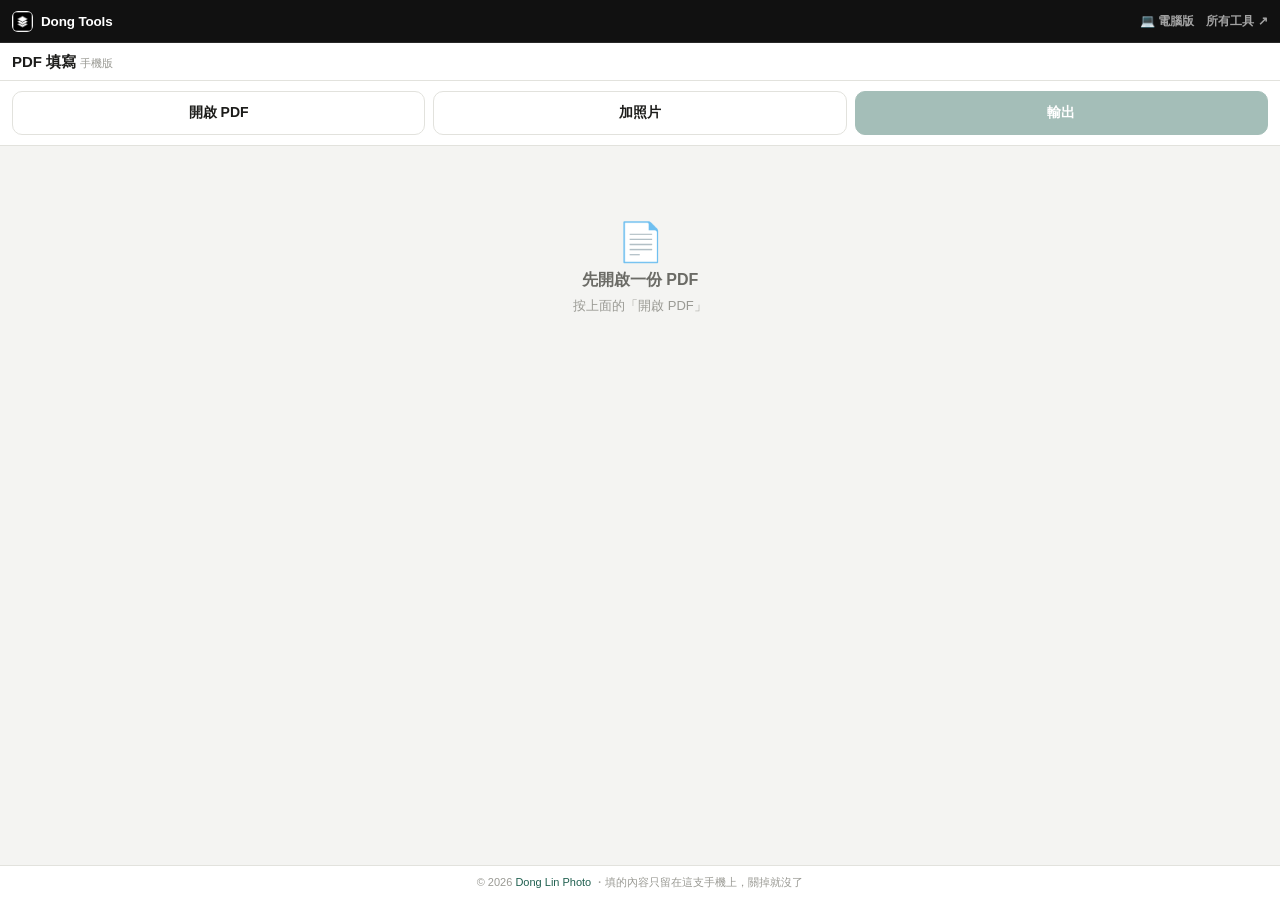
==== m/index.html @ 88efd736 "新增手機版，並修掉兩版共通的空狀態隱藏失效 m/index.html 是為手機重寫的精簡版，只留核心：點一下打字、加照片、輸出。 沒有常用資料欄位、符號、快捷鍵說明，也不寫入任何儲存——填的內容只活在" ====
<!doctype html>
<html lang="zh-Hant">
<head>
<meta charset="utf-8">
<!-- 允許縮放：手機螢幕小，要對準格子得靠雙指放大 -->
<meta name="viewport" content="width=device-width, initial-scale=1, maximum-scale=5, viewport-fit=cover">
<title>PDF 填寫 手機版 — Dong Lin Photo</title>
<style>
:root{
  --bg:#f4f4f2; --surface:#fff; --ink:#1c1c1a; --ink-soft:#6b6b66; --ink-faint:#9a9a94;
  --line:#e2e2dd; --accent:#1f5f4f; --accent-soft:#e8f1ee; --sel:#2f7de1; --danger:#a33a2c;
  --safe-b:env(safe-area-inset-bottom,0px);
}
*{box-sizing:border-box;}
html,body{margin:0; height:100%; overscroll-behavior:none;}
body{
  display:flex; flex-direction:column;
  font-family:-apple-system,"PingFang TC","Noto Sans TC",sans-serif;
  font-size:15px; background:var(--bg); color:var(--ink);
  -webkit-font-smoothing:antialiased; -webkit-text-size-adjust:100%;
}
.sr-only{position:absolute;width:1px;height:1px;padding:0;margin:-1px;overflow:hidden;clip:rect(0,0,0,0);white-space:nowrap;border:0;}

/* ---- Dong Tools 品牌條 ---- */
.dong-tools-bar{flex:none; background:#111; color:#fff; border-bottom:1px solid #282828;}
.dong-tools-bar-inner{display:flex; align-items:center; justify-content:space-between; gap:10px; min-height:42px; padding:0 12px;}
.dong-tools-brand,.dong-tools-hub-link,.dong-tools-alt-link{display:inline-flex; align-items:center; color:inherit; text-decoration:none;}
.dong-tools-brand{gap:8px; font-size:.84rem; font-weight:750; letter-spacing:-.01em;}
.dong-tools-brand img{width:21px; height:21px; border-radius:6px;}
.dong-tools-right{display:flex; align-items:center; gap:12px;}
.dong-tools-alt-link,.dong-tools-hub-link{gap:4px; color:#a3a3a3; font-size:.76rem; font-weight:650; white-space:nowrap;}

/* ---- 標題與工具列 ---- */
header{
  flex:none; display:flex; align-items:center; gap:8px;
  padding:10px 12px 8px; background:var(--surface); border-bottom:1px solid var(--line);
}
header h1{margin:0; font-size:15px; font-weight:650;}
header .sub{font-size:11px; color:var(--ink-faint); font-weight:400;}
.spacer{flex:1;}

.toolbar{
  flex:none; display:flex; gap:8px; padding:10px 12px;
  background:var(--surface); border-bottom:1px solid var(--line);
}
.btn{
  flex:1; min-height:44px; padding:10px 12px; border-radius:10px;
  border:1px solid var(--line); background:var(--surface); color:var(--ink);
  font:inherit; font-size:14px; font-weight:600; cursor:pointer;
  display:inline-flex; align-items:center; justify-content:center; gap:6px;
  -webkit-tap-highlight-color:transparent;
}
.btn:disabled{opacity:.4;}
.btn-primary{background:var(--accent); border-color:var(--accent); color:#fff;}
label.btn{margin:0;}

/* ---- 舞台 ---- */
.stage{flex:1; min-height:0; overflow:auto; -webkit-overflow-scrolling:touch; padding:10px 0 calc(10px + var(--safe-b));}
.hintbar{
  margin:0 12px 10px; padding:10px 12px; border-radius:10px;
  background:var(--accent-soft); color:var(--ink); font-size:13px; line-height:1.55;
}
.hintbar strong{color:var(--accent);}
.pages{display:flex; flex-direction:column; align-items:center; gap:12px;}
.page-wrap{position:relative; background:#fff; box-shadow:0 1px 3px rgba(0,0,0,.16); flex:none;}
.page-wrap canvas{display:block; width:100%; height:100%;}
.overlay{position:absolute; inset:0;}

.empty{
  display:flex; flex-direction:column; align-items:center; justify-content:center;
  gap:6px; padding:64px 24px; color:var(--ink-faint); text-align:center;
}
/* 自訂的 display 會蓋掉瀏覽器對 [hidden] 的預設，沒有這行 hidden 等於沒作用 */
.empty[hidden]{display:none;}
.empty .big{font-size:38px;}
.empty h2{margin:0; font-size:16px; color:var(--ink-soft);}
.empty p{margin:0; font-size:13px;}

/* ---- 放上去的東西 ---- */
.mark{position:absolute; touch-action:none; user-select:none; transform-origin:top left;}
.mark::after{content:""; position:absolute; inset:-4px; border:1px dashed transparent; border-radius:3px;}
.mark.sel::after{border-color:var(--sel); border-style:solid;}
.mark-text{white-space:pre; color:#111; font-family:"PingFang TC","Noto Sans TC",sans-serif; min-width:1px;}
.mark-text.editing{
  outline:none; user-select:text; -webkit-user-select:text;
  background:rgba(47,125,225,.08); min-width:10px;
}
.mark-image img{display:block; width:100%; height:100%; pointer-events:none;}

/* ---- 選中後的操作列（固定在底部，手指好按）---- */
.actionbar{
  position:fixed; left:0; right:0; bottom:0; z-index:40;
  display:flex; gap:6px; padding:8px 10px calc(8px + var(--safe-b));
  background:#23231f; color:#fff;
}
.actionbar[hidden]{display:none;}
.actionbar button{
  flex:1; min-height:44px; border:none; border-radius:8px;
  background:rgba(255,255,255,.14); color:#fff; font:inherit; font-size:14px; font-weight:600;
  -webkit-tap-highlight-color:transparent;
}
.actionbar button.del{background:var(--danger);}
.actionbar .val{
  min-width:52px; display:inline-flex; align-items:center; justify-content:center;
  font-size:13px; color:#c9c9c2; font-variant-numeric:tabular-nums;
}

.toast{
  position:fixed; left:50%; bottom:calc(76px + var(--safe-b)); transform:translateX(-50%);
  z-index:50; max-width:86vw; padding:10px 16px; border-radius:20px;
  background:#23231f; color:#fff; font-size:13px; text-align:center; pointer-events:none;
}
.toast[hidden]{display:none;}

footer{
  flex:none; padding:8px 12px calc(8px + var(--safe-b));
  text-align:center; font-size:11px; line-height:1.6; color:var(--ink-faint);
  background:var(--surface); border-top:1px solid var(--line);
}
footer a{color:var(--accent); text-decoration:none;}
</style>
</head>
<body>

<nav class="dong-tools-bar" aria-label="Dong Tools 品牌導覽">
  <div class="dong-tools-bar-inner">
    <a class="dong-tools-brand" href="https://tools.donglinphoto.com/" target="_blank" rel="noopener noreferrer">
      <img alt="" src="[data-uri]">
      <span>Dong Tools</span>
      <span class="sr-only">（另開新分頁）</span>
    </a>
    <div class="dong-tools-right">
      <!-- ?full=1 讓電腦版記住選擇，手機上才不會又被導回這裡 -->
      <a class="dong-tools-alt-link" href="../?full=1">💻 電腦版</a>
      <a class="dong-tools-hub-link" href="https://tools.donglinphoto.com/" target="_blank" rel="noopener noreferrer">
        所有工具 <span aria-hidden="true">↗</span>
        <span class="sr-only">（另開新分頁）</span>
      </a>
    </div>
  </div>
</nav>

<header>
  <h1>PDF 填寫 <span class="sub">手機版</span></h1>
  <span class="spacer"></span>
</header>

<div class="toolbar">
  <label class="btn">
    開啟 PDF
    <input type="file" id="pdfInput" accept="application/pdf" hidden>
  </label>
  <label class="btn" id="photoLabel">
    加照片
    <input type="file" id="imgInput" accept="image/*" hidden>
  </label>
  <button class="btn btn-primary" id="exportBtn" disabled>輸出</button>
</div>

<main class="stage" id="stage">
  <div class="hintbar" id="hintbar" hidden>
    在要填的地方<strong>點一下就能打字</strong>。放大用雙指撐開，位置不對就直接拖。
  </div>
  <div class="empty" id="empty">
    <div class="big">📄</div>
    <h2>先開啟一份 PDF</h2>
    <p>按上面的「開啟 PDF」</p>
  </div>
  <div class="pages" id="pages"></div>
</main>

<div class="actionbar" id="actionbar" hidden>
  <button id="minusBtn">−</button>
  <span class="val" id="sizeVal">12</span>
  <button id="plusBtn">＋</button>
  <button id="editBtn">改字</button>
  <button class="del" id="delBtn">刪除</button>
</div>

<div class="toast" id="toast" hidden></div>

<footer>
  © <span id="year">2026</span> <a href="https://donglinphoto.com" target="_blank" rel="noopener noreferrer">Dong Lin Photo</a>
  ・填的內容只留在這支手機上，關掉就沒了
</footer>

<script src="../lib/pdf.js"></script>
<script src="../lib/pdf-lib.min.js"></script>
<script>
window.__PDFJS_WORKER_SRC = '../lib/pdf.worker.js';
</script>
<script>
(function () {
  'use strict';

  var pdfjsLib = window.pdfjsLib;
  pdfjsLib.GlobalWorkerOptions.workerSrc = window.__PDFJS_WORKER_SRC;
  var PDFDocument = window.PDFLib.PDFDocument;

  var RENDER_SCALE = 2;      // 背景畫布解析度
  var EXPORT_SCALE = 3;      // 輸出時標註層解析度
  var LINE_HEIGHT = 1.2;
  var TEXT_FONT = '"PingFang TC","Noto Sans TC",-apple-system,sans-serif';
  var DEFAULT_SIZE = 12;     // PDF point
  var DEFAULT_IMG_W = 150;   // PDF point
  var TAP_SLOP = 10;         // 手指移動超過這個距離就當成捲動，不是點擊

  // 手機版刻意不存任何東西：全部只活在這個變數裡，關掉分頁就沒了
  var S = {
    fileName: '', pdfBytes: null, cssScale: 1,
    pages: [], marks: [], images: {}, seq: 0,
    selectedId: null, editingId: null,
    pendingImage: null,   // 選好照片、等使用者點位置放上去
  };

  var $ = function (id) { return document.getElementById(id); };
  var el = {
    pdfInput: $('pdfInput'), imgInput: $('imgInput'), exportBtn: $('exportBtn'),
    stage: $('stage'), pages: $('pages'), empty: $('empty'), hintbar: $('hintbar'),
    actionbar: $('actionbar'), sizeVal: $('sizeVal'), minusBtn: $('minusBtn'),
    plusBtn: $('plusBtn'), editBtn: $('editBtn'), delBtn: $('delBtn'), toast: $('toast'),
  };

  var toastTimer = null;
  function toast(msg, ms) {
    el.toast.textContent = msg;
    el.toast.hidden = false;
    clearTimeout(toastTimer);
    toastTimer = setTimeout(function () { el.toast.hidden = true; }, ms || 2200);
  }
  function uid() { return Math.random().toString(36).slice(2, 10); }
  function findMark(id) {
    for (var i = 0; i < S.marks.length; i++) if (S.marks[i].id === id) return S.marks[i];
    return null;
  }
  function markNode(id) { return el.pages.querySelector('[data-id="' + id + '"]'); }

  /* ---------- 開啟 PDF ---------- */

  el.pdfInput.addEventListener('change', function (e) {
    var f = e.target.files[0];
    if (f) openPdf(f);
    e.target.value = '';
  });

  function openPdf(file) {
    stopEditing();
    var reader = new FileReader();
    reader.onload = function () {
      S.pdfBytes = reader.result;
      S.fileName = file.name.replace(/\.pdf$/i, '');
      renderPdf(reader.result).catch(function (err) {
        console.error(err);
        alert(/password|encrypt/i.test(err.message || '')
          ? '這份 PDF 有密碼保護，請先存一份沒有密碼的。'
          : '這份 PDF 打不開：' + err.message);
      });
    };
    reader.readAsArrayBuffer(file);
  }

  function renderPdf(buf) {
    S.marks = [];
    S.selectedId = null;
    hideActions();
    el.pages.textContent = '';
    S.pages = [];

    return pdfjsLib.getDocument({ data: buf.slice(0), isEvalSupported: false }).promise
      .then(function (doc) {
        // 頁面寬度填滿螢幕，要對準細格子就靠雙指放大
        var avail = el.stage.clientWidth - 16;
        var chain = Promise.resolve();

        for (var n = 1; n <= doc.numPages; n++) {
          (function (pageNum) {
            chain = chain.then(function () {
              return doc.getPage(pageNum).then(function (page) {
                var vp = page.getViewport({ scale: 1 });
                if (pageNum === 1) S.cssScale = avail / vp.width;

                var wrap = document.createElement('div');
                wrap.className = 'page-wrap';
                wrap.style.width = (vp.width * S.cssScale) + 'px';
                wrap.style.height = (vp.height * S.cssScale) + 'px';

                var canvas = document.createElement('canvas');
                var rv = page.getViewport({ scale: RENDER_SCALE });
                canvas.width = Math.floor(rv.width);
                canvas.height = Math.floor(rv.height);

                var ov = document.createElement('div');
                ov.className = 'overlay';
                ov.dataset.page = String(pageNum);

                wrap.appendChild(canvas);
                wrap.appendChild(ov);
                el.pages.appendChild(wrap);

                return page.render({ canvasContext: canvas.getContext('2d'), viewport: rv }).promise
                  .then(function () {
                    S.pages.push({ pageNum: pageNum, width: vp.width, height: vp.height, overlayEl: ov });
                    attachOverlay(ov);
                  });
              });
            });
          })(n);
        }

        return chain.then(function () {
          el.empty.hidden = true;
          el.hintbar.hidden = false;
          el.exportBtn.disabled = false;
          el.stage.scrollTop = 0;
          toast('已開啟：共 ' + doc.numPages + ' 頁');
        });
      });
  }

  /* ---------- 在 overlay 上點一下 ---------- */

  function attachOverlay(ov) {
    var start = null;

    ov.addEventListener('pointerdown', function (e) {
      if (e.target !== ov) return;      // 點在既有標註上，交給它自己處理
      start = { x: e.clientX, y: e.clientY, t: Date.now() };
    });

    ov.addEventListener('pointerup', function (e) {
      if (e.target !== ov || !start) return;
      var moved = Math.hypot(e.clientX - start.x, e.clientY - start.y);
      var quick = Date.now() - start.t < 700;
      start = null;
      // 手指有滑動就是在捲動或縮放，不要誤開文字框
      if (moved > TAP_SLOP || !quick) return;

      // 正在打字時點別處：先收掉這格，再接著開下一格。
      // 只 return 的話，連續填表每格都要點兩次，放照片也會被卡住。
      if (S.editingId) stopEditing();

      var r = ov.getBoundingClientRect();
      var x = (e.clientX - r.left) / S.cssScale;
      var y = (e.clientY - r.top) / S.cssScale;
      var pageNum = Number(ov.dataset.page);

      if (S.pendingImage) {
        addImage(pageNum, x, y, S.pendingImage);
        S.pendingImage = null;
        return;
      }
      var m = addText(pageNum, x, y, '');
      startEditing(m.id);
    });
  }

  /* ---------- 建立與繪製 ---------- */

  function addText(page, x, y, text) {
    var m = {
      id: uid(), seq: S.seq++, page: page, kind: 'text',
      x: x, y: y - DEFAULT_SIZE / 2, text: text, size: DEFAULT_SIZE,
    };
    S.marks.push(m);
    render(m);
    select(m.id);
    return m;
  }

  function addImage(page, x, y, imgId) {
    var img = S.images[imgId];
    if (!img) return null;
    var w = img.lastWidth || DEFAULT_IMG_W;
    var h = w * (img.h / img.w);
    var m = {
      id: uid(), seq: S.seq++, page: page, kind: 'image', imgId: imgId,
      x: x - w / 2, y: y - h / 2, w: w, h: h,
    };
    S.marks.push(m);
    render(m);
    select(m.id);
    return m;
  }

  function render(m) {
    var info = null;
    for (var i = 0; i < S.pages.length; i++) if (S.pages[i].pageNum === m.page) info = S.pages[i];
    if (!info) return;

    var node = info.overlayEl.querySelector('[data-id="' + m.id + '"]');
    if (!node) {
      node = document.createElement('div');
      node.className = 'mark mark-' + m.kind;
      node.dataset.id = m.id;
      attachMark(node);
      info.overlayEl.appendChild(node);
    }

    node.style.left = (m.x * S.cssScale) + 'px';
    node.style.top = (m.y * S.cssScale) + 'px';

    if (m.kind === 'text') {
      if (S.editingId !== m.id) node.textContent = m.text;
      node.style.fontSize = (m.size * S.cssScale) + 'px';
      node.style.fontFamily = TEXT_FONT;
      node.style.lineHeight = String(LINE_HEIGHT);
    } else {
      var img = S.images[m.imgId];
      node.style.width = (m.w * S.cssScale) + 'px';
      node.style.height = (m.h * S.cssScale) + 'px';
      var ie = node.querySelector('img');
      if (!ie) { ie = document.createElement('img'); node.appendChild(ie); }
      if (img && ie.src !== img.dataUrl) ie.src = img.dataUrl;
    }
    node.classList.toggle('sel', m.id === S.selectedId);
  }

  /* ---------- 拖曳 ---------- */

  function attachMark(node) {
    var drag = null;

    node.addEventListener('pointerdown', function (e) {
      var id = node.dataset.id;
      if (S.editingId === id) { e.stopPropagation(); return; }  // 編輯中讓游標正常運作
      e.stopPropagation();
      e.preventDefault();

      if (S.editingId) stopEditing();
      var m = findMark(id);
      if (!m) return;
      select(id);
      drag = { x: e.clientX, y: e.clientY, ox: m.x, oy: m.y, moved: false };
      node.setPointerCapture(e.pointerId);
    });

    node.addEventListener('pointermove', function (e) {
      if (!drag) return;
      var m = findMark(node.dataset.id);
      if (!m) return;
      var dx = (e.clientX - drag.x) / S.cssScale;
      var dy = (e.clientY - drag.y) / S.cssScale;
      if (Math.abs(dx) > 0.5 || Math.abs(dy) > 0.5) drag.moved = true;
      m.x = drag.ox + dx;
      m.y = drag.oy + dy;
      render(m);
    });

    function end(e) {
      if (!drag) return;
      var wasMoved = drag.moved;
      drag = null;
      try { node.releasePointerCapture(e.pointerId); } catch (err) {}
      // 沒移動＝單純點一下；文字的話直接進入編輯，少一次操作
      var m = findMark(node.dataset.id);
      if (!wasMoved && m && m.kind === 'text') startEditing(m.id);
    }
    node.addEventListener('pointerup', end);
    node.addEventListener('pointercancel', end);
  }

  /* ---------- 就地編輯 ---------- */

  function startEditing(id) {
    var m = findMark(id), node = markNode(id);
    if (!m || !node || m.kind !== 'text') return;
    if (S.editingId && S.editingId !== id) stopEditing();

    S.editingId = id;
    select(id);
    node.contentEditable = 'plaintext-only';
    node.classList.add('editing');
    node.focus();

    var range = document.createRange();
    range.selectNodeContents(node);
    var sel = window.getSelection();
    sel.removeAllRanges();
    sel.addRange(range);
    if (!m.text) sel.collapseToEnd();

    node.addEventListener('blur', onBlur);
  }

  function onBlur() { stopEditing(); }

  function stopEditing() {
    var id = S.editingId;
    if (!id) return;
    S.editingId = null;

    var m = findMark(id), node = markNode(id);
    if (!node) return;
    node.removeEventListener('blur', onBlur);
    node.contentEditable = 'false';
    node.classList.remove('editing');

    var text = (node.textContent || '').replace(/ /g, ' ').replace(/\s+$/, '');
    if (!text.trim()) { removeMark(id); return; }   // 空的就收掉，誤點不留東西
    if (m) { m.text = text; render(m); showActions(id); }
  }

  /* ---------- 選取與底部操作列 ---------- */

  function select(id) {
    if (S.selectedId && S.selectedId !== id) {
      var prev = markNode(S.selectedId);
      if (prev) prev.classList.remove('sel');
    }
    S.selectedId = id;
    if (!id) { hideActions(); return; }
    var node = markNode(id);
    if (node) node.classList.add('sel');
    showActions(id);
  }

  function showActions(id) {
    var m = findMark(id);
    if (!m) return hideActions();
    var isText = m.kind === 'text';
    el.editBtn.hidden = !isText;
    el.sizeVal.textContent = isText ? String(Math.round(m.size)) : Math.round(m.w) + 'pt';
    el.actionbar.hidden = false;
  }

  function hideActions() { el.actionbar.hidden = true; }

  function removeMark(id) {
    if (S.editingId === id) S.editingId = null;
    var node = markNode(id);
    if (node && node.parentNode) node.parentNode.removeChild(node);
    S.marks = S.marks.filter(function (m) { return m.id !== id; });
    if (S.selectedId === id) { S.selectedId = null; hideActions(); }
  }

  el.delBtn.addEventListener('click', function () {
    if (S.selectedId) removeMark(S.selectedId);
  });

  el.editBtn.addEventListener('click', function () {
    if (S.selectedId) startEditing(S.selectedId);
  });

  function resize(dir) {
    var m = findMark(S.selectedId);
    if (!m) return;
    if (m.kind === 'text') {
      m.size = Math.max(5, Math.min(72, m.size + dir));
    } else {
      var f = dir > 0 ? 1.12 : 1 / 1.12;
      var cx = m.x + m.w / 2, cy = m.y + m.h / 2;
      m.w = Math.max(20, m.w * f);
      m.h = Math.max(20, m.h * f);
      m.x = cx - m.w / 2;
      m.y = cy - m.h / 2;
      var img = S.images[m.imgId];
      if (img) img.lastWidth = m.w;    // 記住這張圖慣用大小，同一次操作內有效
    }
    render(m);
    showActions(m.id);
  }
  el.plusBtn.addEventListener('click', function () { resize(1); });
  el.minusBtn.addEventListener('click', function () { resize(-1); });

  /* ---------- 加照片 ---------- */

  el.imgInput.addEventListener('change', function (e) {
    var f = e.target.files[0];
    e.target.value = '';
    if (!f || !S.pages.length) {
      if (!S.pages.length) toast('請先開啟一份 PDF');
      return;
    }
    var reader = new FileReader();
    reader.onload = function () {
      shrink(reader.result).then(function (out) {
        var id = uid();
        S.images[id] = { dataUrl: out.dataUrl, w: out.w, h: out.h, lastWidth: DEFAULT_IMG_W };
        S.pendingImage = id;
        toast('點一下要放照片的位置', 3200);
      }).catch(function () { toast('這張圖讀不開'); });
    };
    reader.readAsDataURL(f);
  });

  // 手機拍的照片動輒四千像素，先縮再說；有透明背景（簽名檔）就維持 PNG
  function shrink(url) {
    return loadImage(url).then(function (img) {
      var max = 1800;
      var s = Math.min(1, max / Math.max(img.naturalWidth, img.naturalHeight));
      var w = Math.round(img.naturalWidth * s), h = Math.round(img.naturalHeight * s);
      var c = document.createElement('canvas');
      c.width = w; c.height = h;
      var ctx = c.getContext('2d');
      ctx.drawImage(img, 0, 0, w, h);
      var transparent = false;
      try {
        var d = ctx.getImageData(0, 0, w, h).data;
        for (var i = 3; i < d.length; i += 4) { if (d[i] < 250) { transparent = true; break; } }
      } catch (e) { transparent = true; }
      return {
        dataUrl: transparent ? c.toDataURL('image/png') : c.toDataURL('image/jpeg', 0.88),
        w: w, h: h,
      };
    });
  }

  function loadImage(src) {
    return new Promise(function (res, rej) {
      var i = new Image();
      i.onload = function () { res(i); };
      i.onerror = function () { rej(new Error('圖片載入失敗')); };
      i.src = src;
    });
  }

  /* ---------- 輸出 ---------- */

  el.exportBtn.addEventListener('click', function () { exportPdf(); });

  function exportPdf() {
    if (!S.pdfBytes) return;
    stopEditing();

    el.exportBtn.disabled = true;
    var label = el.exportBtn.textContent;
    el.exportBtn.textContent = '產生中…';

    PDFDocument.load(S.pdfBytes.slice(0)).then(function (out) {
      var outPages = out.getPages();
      var jobs = Promise.resolve();

      outPages.forEach(function (outPage, i) {
        var pageMarks = S.marks.filter(function (m) { return m.page === i + 1; });
        if (!pageMarks.length) return;
        var info = S.pages[i];

        jobs = jobs.then(function () {
          var box = outPage.getCropBox();
          var rotation = ((outPage.getRotation().angle % 360) + 360) % 360;

          var layer = document.createElement('canvas');
          layer.width = Math.round(info.width * EXPORT_SCALE);
          layer.height = Math.round(info.height * EXPORT_SCALE);
          var ctx = layer.getContext('2d');
          ctx.scale(EXPORT_SCALE, EXPORT_SCALE);

          var ordered = pageMarks.sort(function (a, b) { return a.seq - b.seq; });
          var seq = Promise.resolve();

          ordered.forEach(function (m) {
            seq = seq.then(function () {
              if (m.kind === 'text') {
                ctx.font = m.size + 'px ' + TEXT_FONT;
                ctx.fillStyle = '#111111';
                ctx.textBaseline = 'top';
                m.text.split('\n').forEach(function (line, li) {
                  ctx.fillText(line, m.x, m.y + li * m.size * LINE_HEIGHT);
                });
                return null;
              }
              var img = S.images[m.imgId];
              if (!img) return null;
              return loadImage(img.dataUrl).then(function (bitmap) {
                ctx.drawImage(bitmap, m.x, m.y, m.w, m.h);
              });
            });
          });

          return seq.then(function () {
            var flat = unrotate(layer, rotation, box, EXPORT_SCALE);
            return out.embedPng(flat.toDataURL('image/png')).then(function (png) {
              outPage.drawImage(png, { x: box.x, y: box.y, width: box.width, height: box.height });
            });
          });
        });
      });

      return jobs.then(function () { return out.save(); });
    }).then(function (bytes) {
      deliver(new Blob([bytes], { type: 'application/pdf' }), (S.fileName || '文件') + '-已填.pdf');
    }).catch(function (err) {
      console.error(err);
      alert('輸出失敗：' + err.message);
    }).then(function () {
      el.exportBtn.textContent = label;
      el.exportBtn.disabled = false;
    });
  }

  // 頁面若有旋轉，標註層要先轉回未旋轉的座標系才對得上
  function unrotate(layer, rotation, box, scale) {
    if (rotation === 0) return layer;
    var out = document.createElement('canvas');
    out.width = Math.round(box.width * scale);
    out.height = Math.round(box.height * scale);
    var ctx = out.getContext('2d');
    if (rotation === 90) { ctx.translate(0, out.height); ctx.rotate(-Math.PI / 2); }
    else if (rotation === 180) { ctx.translate(out.width, out.height); ctx.rotate(Math.PI); }
    else if (rotation === 270) { ctx.translate(out.width, 0); ctx.rotate(Math.PI / 2); }
    ctx.drawImage(layer, 0, 0);
    return out;
  }

  /* 手機上「下載」常常不好用，能分享就走分享（存到檔案、傳 LINE、寄信都在這裡） */
  function deliver(blob, filename) {
    var file = null;
    try { file = new File([blob], filename, { type: 'application/pdf' }); } catch (e) {}

    if (file && navigator.canShare && navigator.canShare({ files: [file] })) {
      navigator.share({ files: [file], title: filename })
        .catch(function () { download(blob, filename); });
      return;
    }
    download(blob, filename);
  }

  function download(blob, filename) {
    var url = URL.createObjectURL(blob);
    var a = document.createElement('a');
    a.href = url;
    a.download = filename;
    document.body.appendChild(a);
    a.click();
    document.body.removeChild(a);
    setTimeout(function () { URL.revokeObjectURL(url); }, 4000);
    toast('已輸出，檢查一下有沒有跑位');
  }

  /* ---------- 起始 ---------- */

  $('year').textContent = String(new Date().getFullYear());
})();
</script>
</body>
</html>
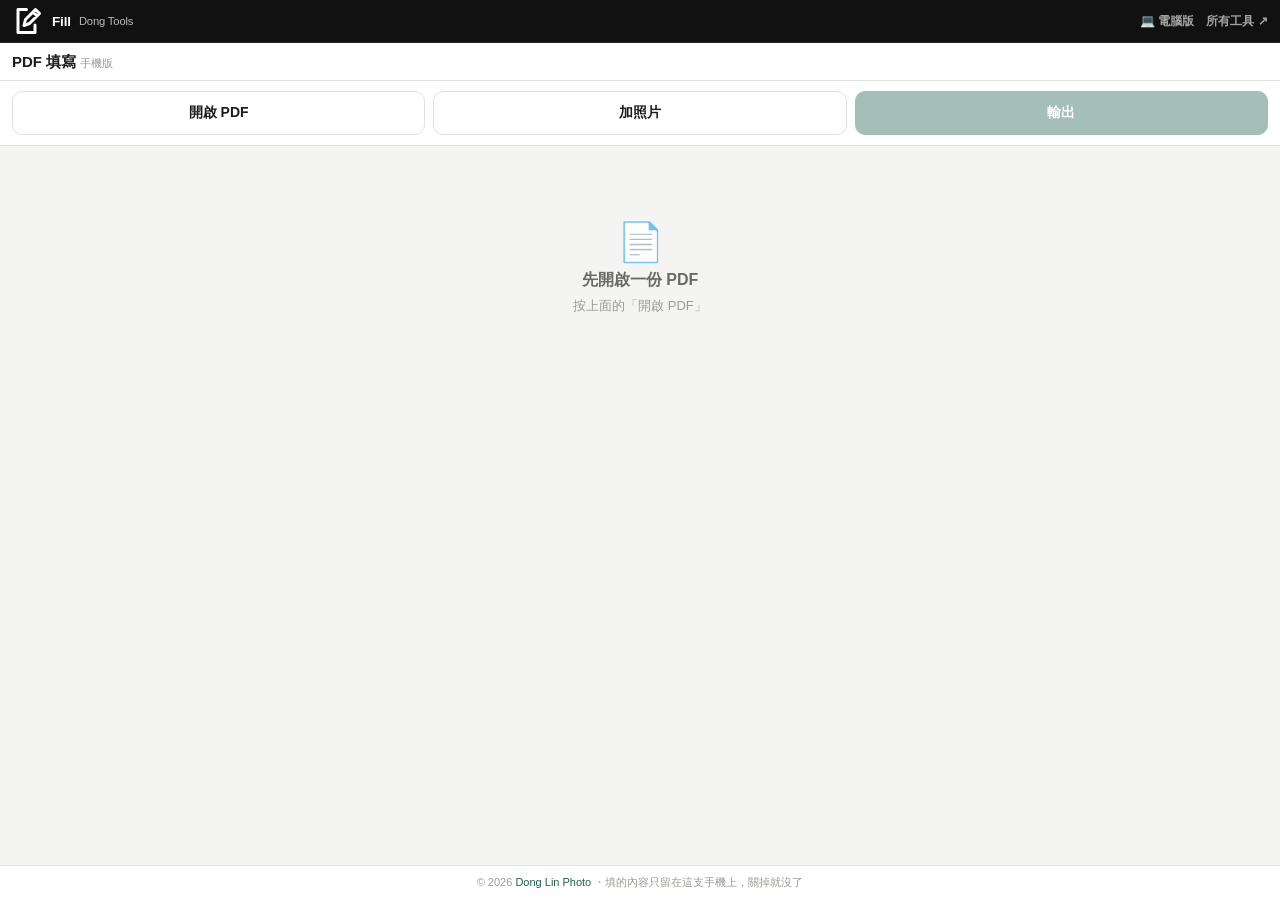
==== commit 3dd9eb10: "Apply approved Dong Tools identity to tool navigation and icons" ====
--- a/m/index.html
+++ b/m/index.html
@@ -4,7 +4,10 @@
 <meta charset="utf-8">
 <!-- 允許縮放：手機螢幕小，要對準格子得靠雙指放大 -->
 <meta name="viewport" content="width=device-width, initial-scale=1, maximum-scale=5, viewport-fit=cover">
-<title>PDF 填寫 手機版 — Dong Lin Photo</title>
+<link data-tool-icon rel="icon" type="image/svg+xml" href="[data-uri]">
+<link rel="icon" type="image/png" sizes="32x32" href="../identity/icon-32.png">
+<link rel="apple-touch-icon" href="../identity/icon-180.png">
+<title>PDF 填寫 手機版 — Dong Tools</title>
 <style>
 :root{
   --bg:#f4f4f2; --surface:#fff; --ink:#1c1c1a; --ink-soft:#6b6b66; --ink-faint:#9a9a94;
@@ -26,7 +29,8 @@
 .dong-tools-bar-inner{display:flex; align-items:center; justify-content:space-between; gap:10px; min-height:42px; padding:0 12px;}
 .dong-tools-brand,.dong-tools-hub-link,.dong-tools-alt-link{display:inline-flex; align-items:center; color:inherit; text-decoration:none;}
 .dong-tools-brand{gap:8px; font-size:.84rem; font-weight:750; letter-spacing:-.01em;}
-.dong-tools-brand img{width:21px; height:21px; border-radius:6px;}
+.dong-tools-brand img{width:32px;height:32px;flex-shrink:0;}
+  .dong-tools-family{color:#b7bbb7;font-size:.7rem;font-weight:500;}
 .dong-tools-right{display:flex; align-items:center; gap:12px;}
 .dong-tools-alt-link,.dong-tools-hub-link{gap:4px; color:#a3a3a3; font-size:.76rem; font-weight:650; white-space:nowrap;}
 
@@ -118,15 +122,18 @@
   background:var(--surface); border-top:1px solid var(--line);
 }
 footer a{color:var(--accent); text-decoration:none;}
+footer .visits{color:var(--accent);}
+footer .visits[hidden]{display:none;}
 </style>
 </head>
 <body>
 
 <nav class="dong-tools-bar" aria-label="Dong Tools 品牌導覽">
   <div class="dong-tools-bar-inner">
-    <a class="dong-tools-brand" href="https://tools.donglinphoto.com/" target="_blank" rel="noopener noreferrer">
-      <img alt="" src="[data-uri]">
-      <span>Dong Tools</span>
+    <a class="dong-tools-brand" aria-label="Fill · Dong Tools（前往工具總站）" href="https://tools.donglinphoto.com/" target="_blank" rel="noopener noreferrer">
+      <img alt="" width="32" height="32" src="[data-uri]">
+      <span>Fill</span>
+      <span class="dong-tools-family">Dong Tools</span>
       <span class="sr-only">（另開新分頁）</span>
     </a>
     <div class="dong-tools-right">
@@ -181,7 +188,7 @@
 
 <footer>
   © <span id="year">2026</span> <a href="https://donglinphoto.com" target="_blank" rel="noopener noreferrer">Dong Lin Photo</a>
-  ・填的內容只留在這支手機上，關掉就沒了
+  ・填的內容只留在這支手機上，關掉就沒了<span id="visits" class="visits" hidden></span>
 </footer>
 
 <script src="../lib/pdf.js"></script>
@@ -730,6 +737,18 @@
   /* ---------- 起始 ---------- */
 
   $('year').textContent = String(new Date().getFullYear());
+
+  /* 使用次數：跟電腦版共用同一個 namespace，一支工具就是一個數字，不分裝置。
+     送出去的只有「有人開了這一頁」，不含任何填寫內容；失敗就安靜隱藏。 */
+  fetch('https://abacus.jasoncameron.dev/hit/donglinphoto-pdf-fill/visits')
+    .then(function (r) { return r.json(); })
+    .then(function (d) {
+      if (!d || !d.value) return;
+      var v = $('visits');
+      v.textContent = '・✍️ 已代填 ' + d.value.toLocaleString() + ' 份沒人想填的表';
+      v.hidden = false;
+    })
+    .catch(function () {});
 })();
 </script>
 </body>
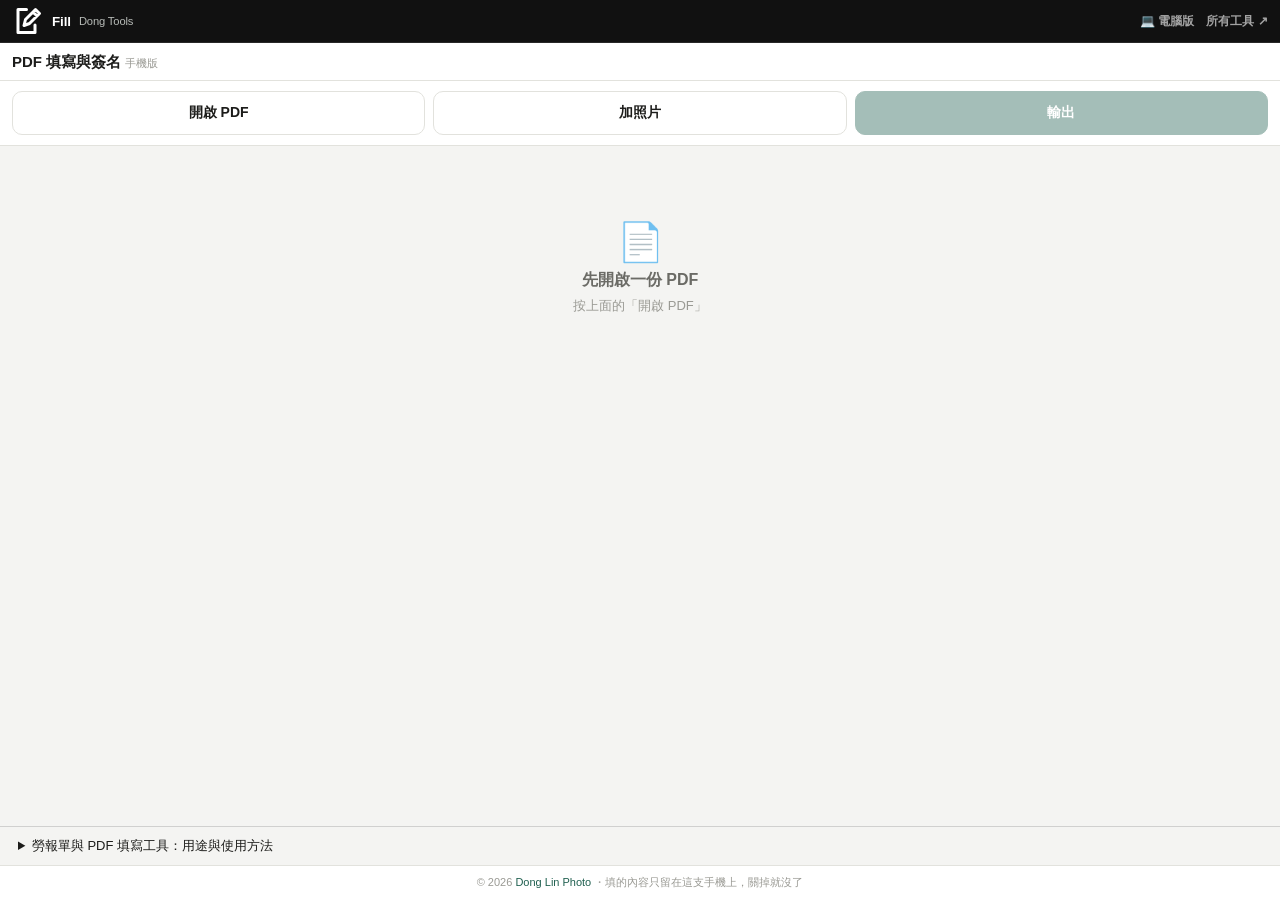
==== commit e1cfd363: "Improve labor form and PDF filling search metadata" ====
--- a/m/index.html
+++ b/m/index.html
@@ -7,7 +7,7 @@
 <link data-tool-icon rel="icon" type="image/svg+xml" href="[data-uri]">
 <link rel="icon" type="image/png" sizes="32x32" href="../identity/icon-32.png">
 <link rel="apple-touch-icon" href="../identity/icon-180.png">
-<title>PDF 填寫 手機版 — Dong Tools</title>
+<title>勞報單與 PDF 填寫、加入簽名圖片｜Fill · Dong Tools</title>
 <style>
 :root{
   --bg:#f4f4f2; --surface:#fff; --ink:#1c1c1a; --ink-soft:#6b6b66; --ink-faint:#9a9a94;
@@ -124,6 +124,25 @@
 footer a{color:var(--accent); text-decoration:none;}
 footer .visits{color:var(--accent);}
 footer .visits[hidden]{display:none;}
+</style>
+<meta name="description" content="開啟收到的勞務報酬單或 PDF，在指定位置填字、放入簽名與圖片，再輸出新的 PDF。保留原表單內容，適合重複填寫不同格式的勞報單。">
+<meta name="robots" content="index, follow">
+<meta property="og:title" content="勞報單與 PDF 填寫、加入簽名圖片｜Fill · Dong Tools">
+<meta property="og:description" content="開啟收到的勞務報酬單或 PDF，在指定位置填字、放入簽名與圖片，再輸出新的 PDF。保留原表單內容，適合重複填寫不同格式的勞報單。">
+<meta property="og:type" content="website">
+<meta property="og:locale" content="zh_TW">
+<meta property="og:site_name" content="Dong Tools">
+<meta property="og:url" content="https://simple-pdf.donglinphoto.com/">
+<meta property="og:image" content="https://simple-pdf.donglinphoto.com/identity/thumbnail.png">
+<meta property="og:image:alt" content="勞報單與 PDF 填寫工具">
+<meta name="twitter:card" content="summary_large_image">
+<meta name="twitter:title" content="勞報單與 PDF 填寫、加入簽名圖片｜Fill · Dong Tools">
+<meta name="twitter:description" content="開啟收到的勞務報酬單或 PDF，在指定位置填字、放入簽名與圖片，再輸出新的 PDF。保留原表單內容，適合重複填寫不同格式的勞報單。">
+<meta name="twitter:image" content="https://simple-pdf.donglinphoto.com/identity/thumbnail.png">
+<link rel="canonical" href="https://simple-pdf.donglinphoto.com/">
+<script type="application/ld+json">{"@context": "https://schema.org", "@type": "WebApplication", "name": "勞報單與 PDF 填寫工具", "url": "https://simple-pdf.donglinphoto.com/", "description": "開啟收到的勞務報酬單或 PDF，在指定位置填字、放入簽名與圖片，再輸出新的 PDF。保留原表單內容，適合重複填寫不同格式的勞報單。", "applicationCategory": "BusinessApplication", "operatingSystem": "Web", "inLanguage": "zh-Hant-TW"}</script>
+<style>
+.tool-guide{flex:none;margin:0;padding:8px 18px;max-height:40vh;overflow:auto;font-size:13px;line-height:1.7;border-top:1px solid #8885}.tool-guide>summary{cursor:pointer}.tool-guide-content{max-width:960px;margin:0 auto;padding:24px 20px;font-size:14px;line-height:1.8;text-align:left}.tool-guide-content h2{font-size:18px;margin:18px 0 8px}.tool-guide-content p{margin:8px 0}.tool-guide-content ol{padding-left:24px}.tool-guide-content details{margin:8px 0}.tool-guide-content summary{cursor:pointer}.tool-guide-content a{color:inherit;text-decoration:underline}@media print{.tool-guide,.tool-guide-content{display:none!important}}
 </style>
 </head>
 <body>
@@ -148,7 +167,7 @@
 </nav>
 
 <header>
-  <h1>PDF 填寫 <span class="sub">手機版</span></h1>
+  <h1>PDF 填寫與簽名 <span class="sub">手機版</span></h1>
   <span class="spacer"></span>
 </header>
 
@@ -186,6 +205,7 @@
 
 <div class="toast" id="toast" hidden></div>
 
+<details class="tool-guide"><summary>勞報單與 PDF 填寫工具：用途與使用方法</summary><section class="tool-guide-content" aria-label="勞報單與 PDF 填寫工具使用說明"><h2>勞報單與 PDF 填寫工具可以做什麼？</h2><p>在收到的 PDF 上填入資料、簽名與圖片，輸出新檔案，適合廠商提供的不同格式勞務報酬單。</p><h2>三步使用方法</h2><ol><li>開啟要填寫的原始 PDF。</li><li>點選位置輸入文字，依需要加入簽名或圖片並調整位置。</li><li>檢查每一頁的內容，再輸出新的 PDF。</li></ol><h2>常見問題</h2><details><summary>可以修改 PDF 原本的文字嗎？</summary><p>工具是在原表單上加入文字與圖片，不會改寫 PDF 原本已印好的文字。</p></details><details><summary>簽名等同電子簽署服務嗎？</summary><p>這裡是將簽名圖片放入 PDF，沒有身分驗證、簽署流程或數位憑證。</p></details><details><summary>手機會保留填寫內容嗎？</summary><p>手機版內容只留在目前頁面，關閉前請先輸出 PDF；桌面版另有常用資料與圖片保存功能。</p></details><p><a href="https://tools.donglinphoto.com/">查看 Dong Tools 的照片排版、報價與文件工具</a></p></section></details>
 <footer>
   © <span id="year">2026</span> <a href="https://donglinphoto.com" target="_blank" rel="noopener noreferrer">Dong Lin Photo</a>
   ・填的內容只留在這支手機上，關掉就沒了<span id="visits" class="visits" hidden></span>
